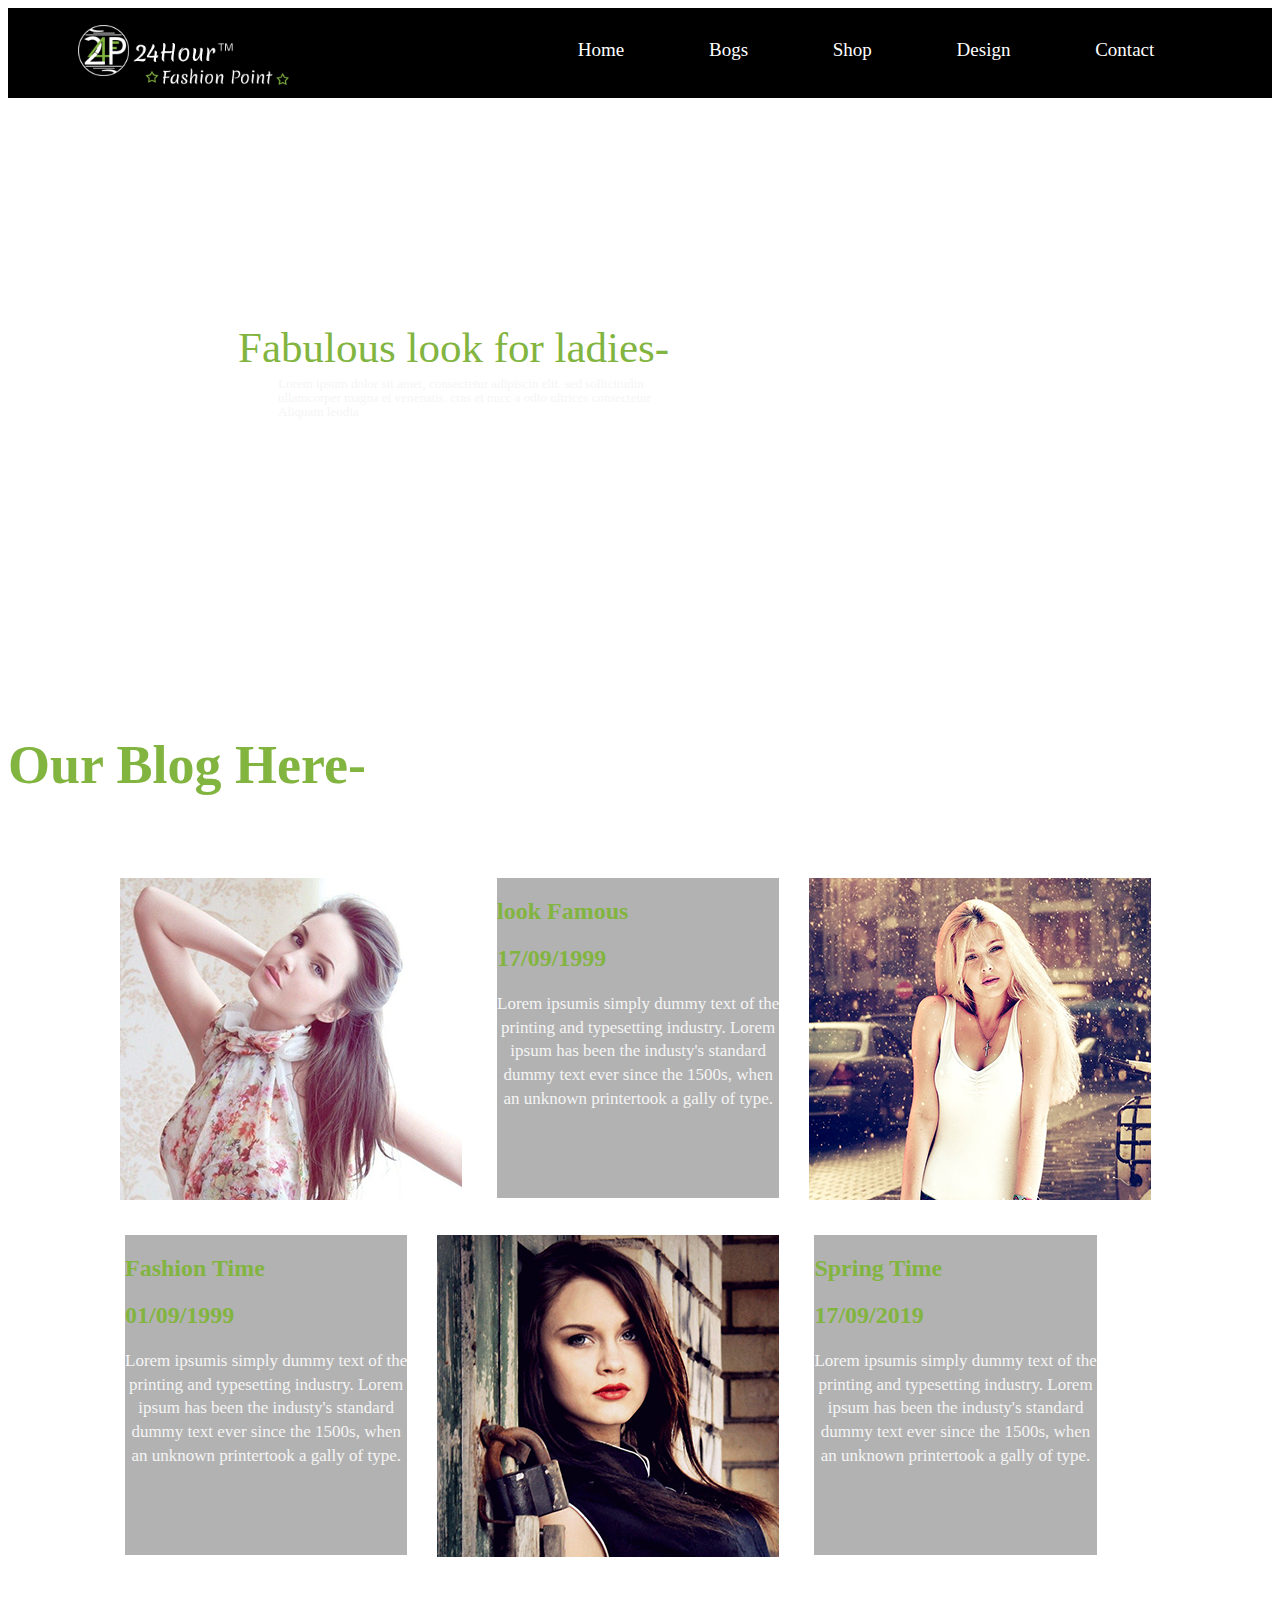
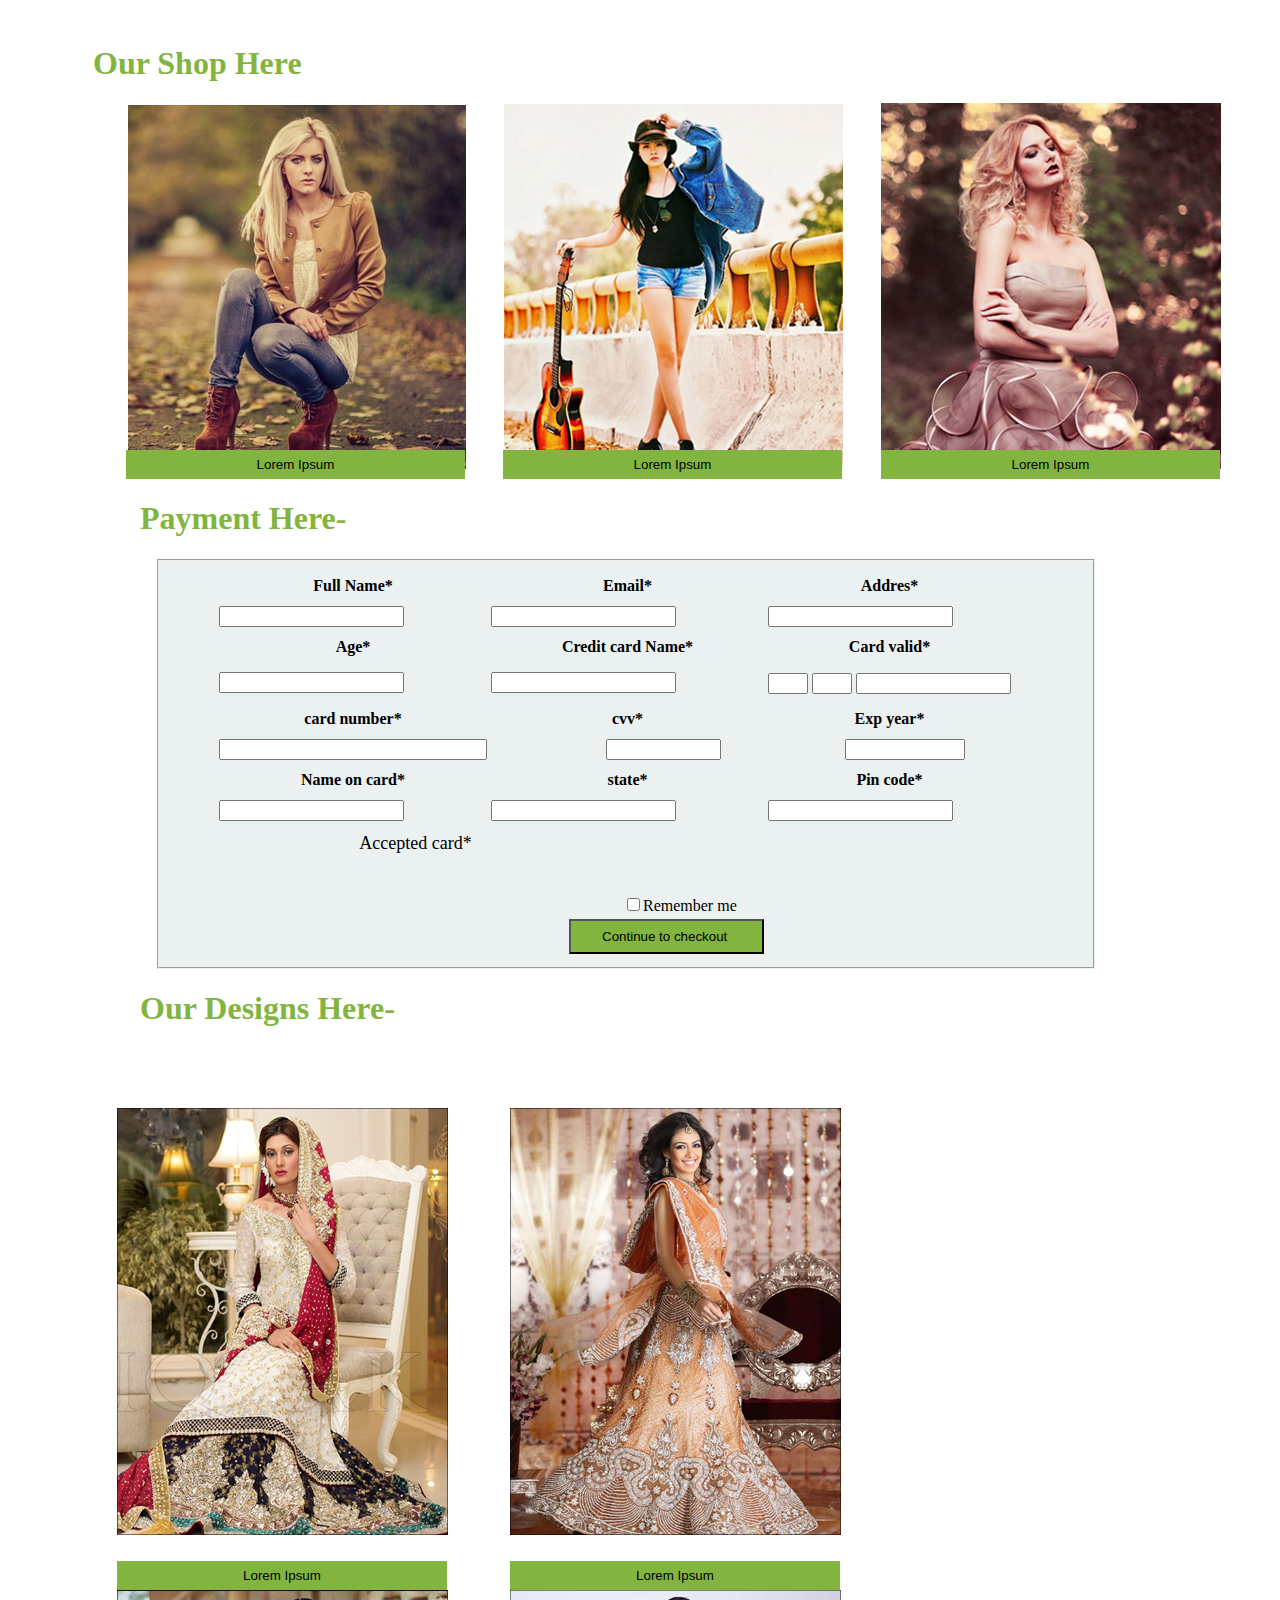
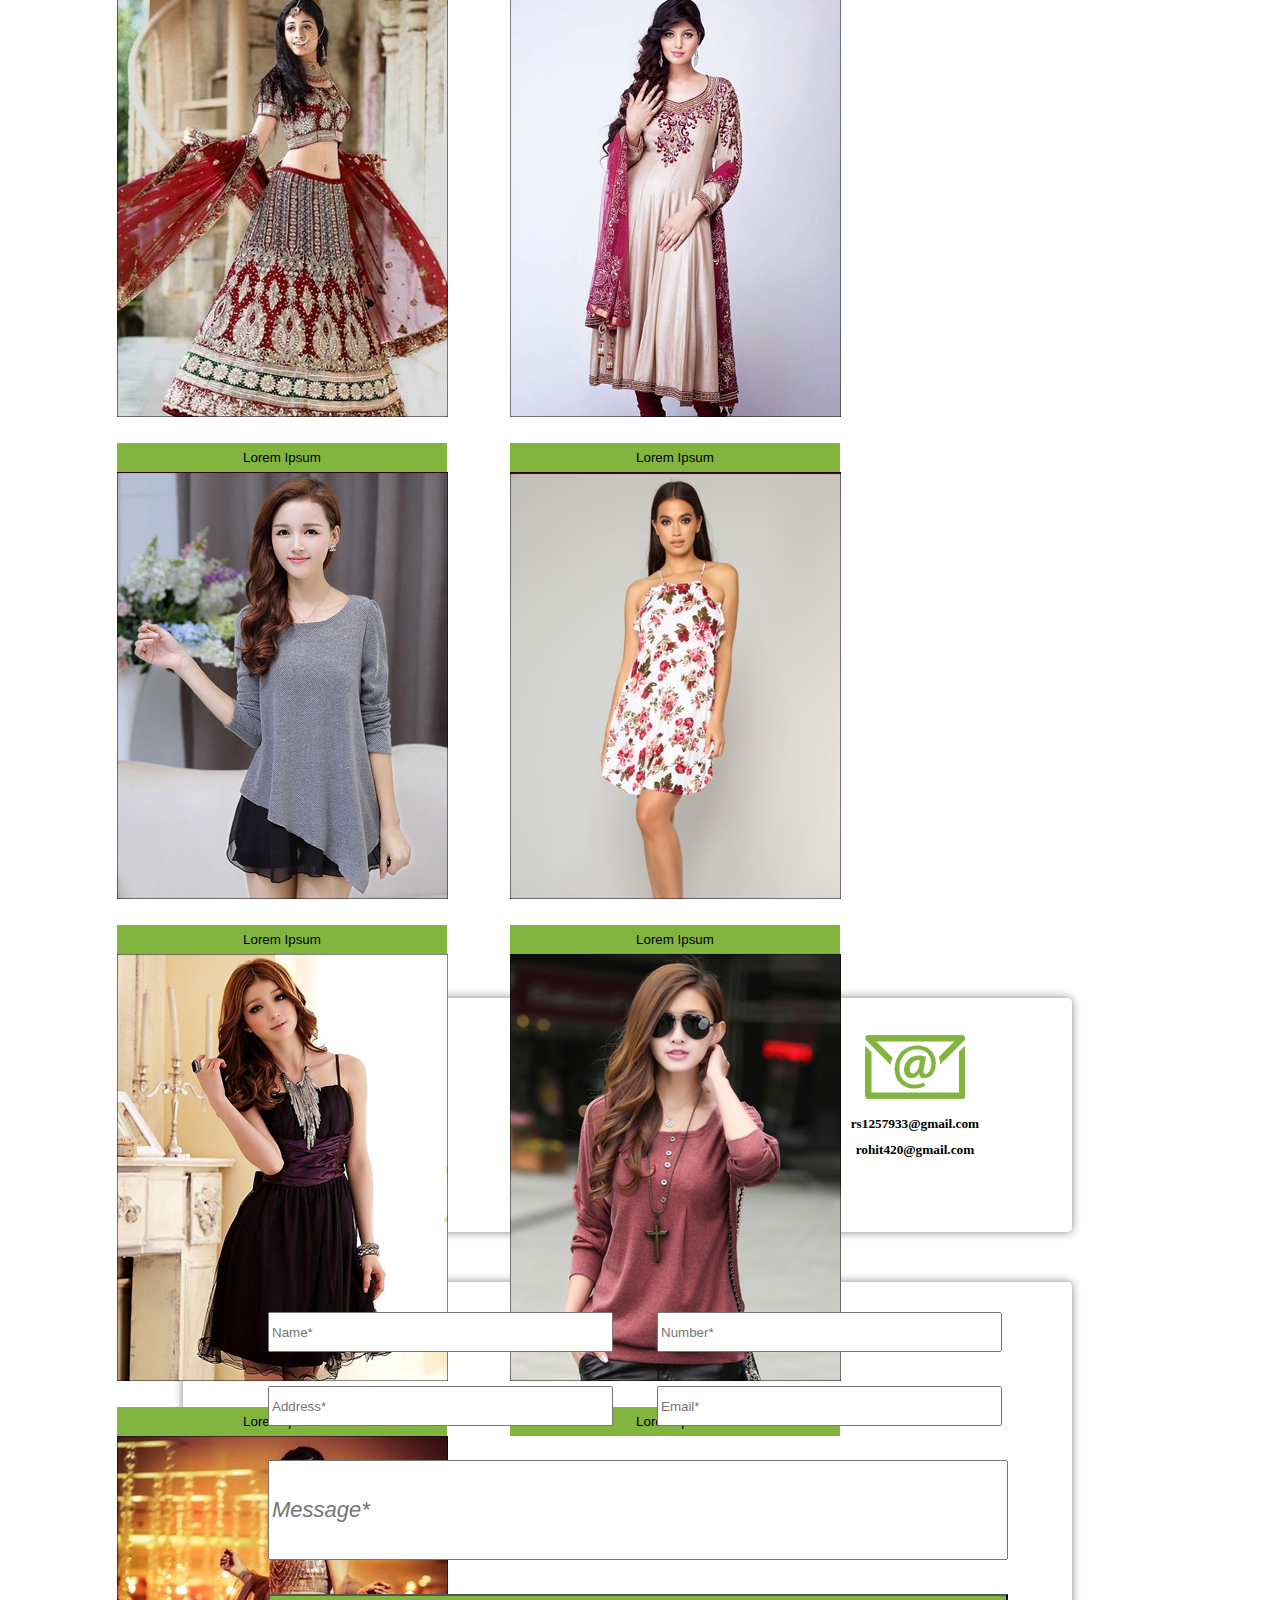
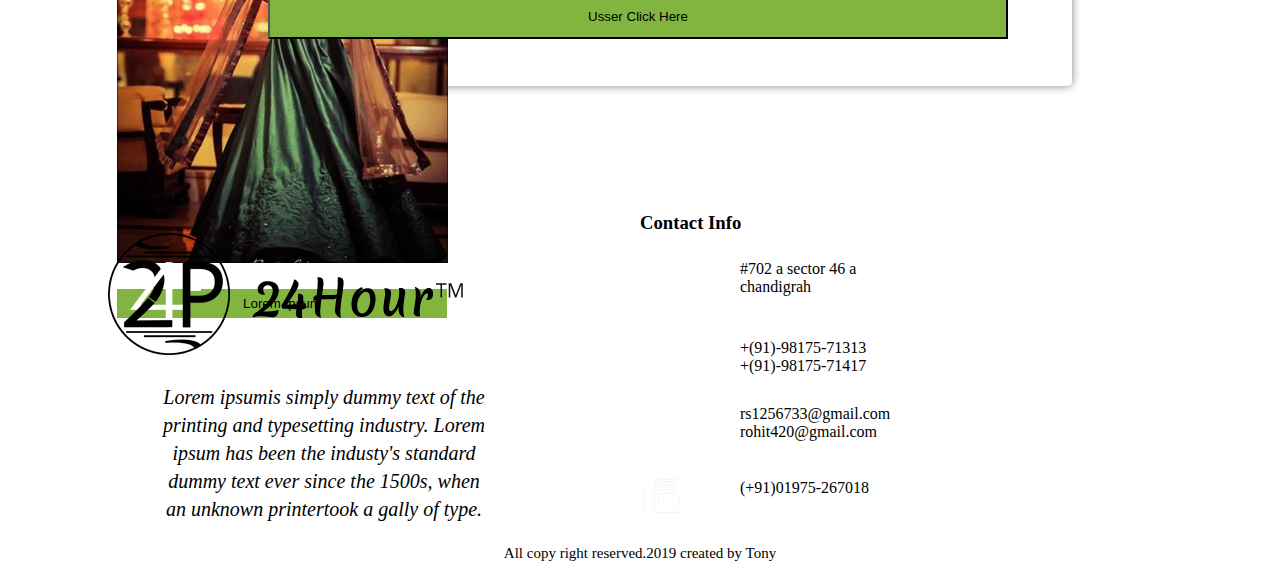
==== index.html @ b6241920 "Modifid" ====
<html>
<head>
<title>Fasion Point</title>
<link rel="stylesheet" type="text/css" href="fasion.css">
<script src="/home/rohit/Desktop/programming/html/jquery-3.4.1.js"></script>
<script>

</script>
</head>
<body>
<section class="head">
<div class="logo">
<img src="image/logo.png" alt="img">
</div>
<div class="icons">
<ul>
<li>Home</li>
<li>Bogs</li>
<li>Shop</li>
<li>Design</li>
<li>Contact</li>
</ul>
</div>
</section>
<section class="banner">
<div class="tex">
<h1>Fabulous look for ladies- </h1>
<p>Lorem ipsum dolor sit amet, consectetur adipiscin elit. sed sollicitudin<br>ullamcorper magna et venenatis. cras et nucc a odio ultrices consectetur<br>Aliquam leodia</p>

</div>
</section>
<section class="mid">
<h1>Our Blog Here-</h1>
</section>
<section class="middle">
<div class="r">
<div class="s">
<img src="image/blog.png">
</div>
<div class="s1">
<h2>look Famous</h2>
<h2>17/09/1999</h2>
<p>Lorem ipsumis simply dummy text of the <br>printing and typesetting industry. Lorem<br> ipsum has been the industy's standard<br> dummy text ever since the 1500s, when<br> an unknown printertook a gally of type.</p>
</div>
<div class="s">
<img src="image/blog1.png">
</div>
<div class="s1">
<h2>Fashion Time</h2>
<h2>01/09/1999</h2>
<p>Lorem ipsumis simply dummy text of the <br>printing and typesetting industry. Lorem<br> ipsum has been the industy's standard<br> dummy text ever since the 1500s, when<br> an unknown printertook a gally of type.</p>
</div>
<div class="s">
<img src="image/blog2.png">
</div>
<div class="s1">
<h2>Spring Time</h2>
<h2>17/09/2019</h2>
<p>Lorem ipsumis simply dummy text of the <br>printing and typesetting industry. Lorem<br> ipsum has been the industy's standard<br> dummy text ever since the 1500s, when<br> an unknown printertook a gally of type.</p>
</div>
</div>
</section>
<section class="mod">
<h1>Our Shop Here</h1>
<div class="img">
<img src="image/shop.png">
<button class="bu">Lorem Ipsum</button>
<img src="image/shop1.png">
<button class="bu">Lorem Ipsum</button>
<img src="image/shop2.png">
<button class="bu">Lorem Ipsum</button>
</div>
<div class="container">
<div class="form">
<h1>Payment Here-</h1>
<form class="fo">
<fieldset class="a">

<table class="a2">
<tr style="line-height: 2;font-weight: 100;">
<th>Full Name*</th>
<th>Email*</th>
<th>Addres*</th>
</tr>
<tr>
<td><input type="text" required></td>
<td><input type="email"></td>
<td><input type="text"></td>
</tr>
<tr style="line-height: 2;font-weight: 100;">
<th>Age*</th>

<th>Credit card Name*</th>
<th>Card valid*</th>
</tr>
<tr style="line-height: 2;font-weight: 100;">
<td><input type="text"></td>
<td><input type="trxt"></td>
<td><input type="text" style="width: 40px;">
<input type="text" style="width: 40px;">
<input type="text" style="width: 155px;"></td>
</tr>
<tr style="line-height: 2;font-weight: 100;">
<th>card number*</th>
<th>cvv*</th>
<th>Exp year*</th>
</tr>
<tr>
<td><input type="text" style="width: 268px;">	</td>
<td><input type="text" style="width: 115px;margin-left: 115px;"></td>
<td><input type="text" style="width: 120px;margin-left: 77px;"></td>
</tr>
<tr style="line-height: 2;font-weight: 100;">
<th>Name on card*</th>
<th>state*</th>
<th>Pin code*</th>
</tr>
<tr>
<td><input type="text"></td>
<td><input type="text"></td>
<td><input type="text"></td>
</tr>
<tr>
<th><h5 style="margin-left: 125px;font-size: 18px;font-weight: 300;font-style: normal;line-height: 2;">Accepted card*</h5>
<tr>
<td></td>
<td><input type="checkbox" style="margin-left: 136px;">Remember me</td>

</tr>
<tr>
<td></td>
<td>
<input type="submit" value="Continue to checkout " style="margin-left: 78px;background: #82b440;color: black;height: 35px;width: 195px;">
</td></tr>
</table>
</fieldset>
</form>
<h1>Our Designs Here-</h1>
</div>
</div>
</section>
<section class="banner2">
<div class="design">
<img src="image/D.png">
<button class="bu1">Lorem Ipsum</button>
<img src="image/D1.png">
<button class="bu1">Lorem Ipsum</button>
<img src="image/D2.png">
<button class="bu1">Lorem Ipsum</button>
<img src="image/D3.png">
<button class="bu1">Lorem Ipsum</button>
<img src="image/D4.png">
<button class="bu1">Lorem Ipsum</button>
<img src="image/D5.png">
<button class="bu1">Lorem Ipsum</button>
<img src="image/D6.png">
<button class="bu1">Lorem Ipsum</button>
<img src="image/D7.png">
<button class="bu1">Lorem Ipsum</button>
<img src="image/D8.png">
<button class="bu1">Lorem Ipsum</button>
</div>

</section>
<section class="contact">
<div class="d">
<div class="d1">
<img src="image/call.png">
<h5>+(91)-98171-99313</h5>
<h5>+(91)-98175-71417</h5>
</div>
<div class="d2">
<img src="image/location.png">
<h5>#702 a sector 46 a</h5>
<h5>chandigrah</h5>
</div>
<div class="d3">
<img src="image/email.png">
<h5>rs1257933@gmail.com</h5>
<h5>rohit420@gmail.com</h5>
</div>
</div>
<div class="d4">
<div class="d5">
<table class="q">
<tr>
<td><input type="text" placeholder="Name*" style="width: 345px;height: 40px;margin-right: 40px;margin-bottom: 30px;">
<input type="text" placeholder="Number*" style="width: 345px;height: 40px;margin-right: 40px;margin-bottom: 30px;"></td>
</tr>
<tr>
<td><input type="text" placeholder="Address*" style="width: 345px;height: 40px;margin-right: 40px;margin-bottom: 30px;">
<input type="email" placeholder="Email*" style="width: 345px;height: 40px;margin-right: 40px;margin-bottom: 30px;">	</td>
</tr>
<tr>
<td><input type="textarea" placeholder="Message*" style="width: 740px;height: 100px;font-size: 22px;line-height: 2;font-weight: 100;font-style: italic;margin-right: 40px;margin-bottom: 30px;"></td>

</tr>
<tr>
<td><input type="submit" value="Usser Click Here" style="width: 740px;height: 45px;background: #82b440;margin-right: 40px;margin-bottom: 30px;"></td>
</tr>
</table>
</div>
</div>
</section>
<section class="bottom">
<div class="b1">
<img src="image/flogo.png">
<p>
Lorem ipsumis simply dummy text of the <br>printing and typesetting industry. Lorem<br> ipsum has been the industy's standard<br> dummy text ever since the 1500s, when<br> an unknown printertook a gally of type.
</p>
</div>
<div class="b2">
<h3>Contact Info</h3>
<img src="image/loc.png">
<p>#702 a sector 46 a<br>chandigrah</p>
<img src="image/cal.png">
<p>+(91)-98175-71313<br>+(91)-98175-71417</p>
<img src="image/em.png">
<p>rs1256733@gmail.com<br>rohit420@gmail.com</p>
<img src="image/fax.png">
<p>(+91)01975-267018</p>

</div>
</section>
<section class="last">
<p>All copy right reserved.2019 created by Tony</p>
</section>

</body>
</html>
---- fasion.css ----
.head{
height:90px;
width:100%;
background:black;
}
.logo{
margin-left: 70px;
width: 40%;
float: left;
margin-top: -6px;
}
.logo img{
margin-top: 23px;

height: 60px;
}
.icons{
width:66%;
float:right;
font-size:19px;
margin-top: -65px;
}
.icons li{
color:white;
display:inline;
margin: 40px;
}
.icons ul{
padding-left: 100px;
}
.banner{
width:100%;
height:600px;
background:url(/home/rohit/Desktop/design/image/banner1.jpg) no-repeat;
margin-top:-20px;
}
.tex p{
color: whitesmoke;
padding-left: 270px;

font-size: 0.813em;

line-height: 1.1;

font-weight: 400;

font-style: normal;
}
.tex h1{
color: #82b440;
padding-left: 230px;

padding-top: 250px;
margin-top: 20px;
font-size: 43px;

line-height: 0;

font-weight: 500;
}
.mid{
color: #82b440;
width:100%;
height:70px;
font-size:27px;
}
.middle{
width:100%;
height:819px;
background:url(/home/rohit/Desktop/design/image/banner1.jpg) no-repeat;
}
.container{width:1170px;margin:0 auto;}
.mod{
color:#82b440;
}
.mod h1{
margin-left: 85px;
}
.img{
margin-left: 85px;
}
.img img{
margin-right: 23px;
margin-left: 35px;
}
.bu{
margin-left: -367px;
width: 339px;
margin-top: -38px;
background: #82b440;
height: 29px;
border: none;
}

.a{
background-color: #e9f0efe6;
width:85%
}
.fo{
margin-left: 100px;
}
.banner2 {
background:url(/home/rohit/Desktop/design/image/banner2.jpg) no-repeat;
width: 100%;
height:1500px;
}
.bu1{
margin-left: -385px;
width: 330px;
margin-top: -84px;
background: #82b440;
height: 29px;
border: none;
}
.design{
margin-left: 50px;

padding-top: 60px;
}
.design img{
padding-right: 50px;
margin-left: 59px;
padding-bottom: 45px;
}
.bottom{
background:url(/home/rohit/Desktop/design/image/banner.jpg) no-repeat;
 width: 100%;

display: inline-block;
}
.b1{
width: 50%;
float:left;
}
.b1 p{
    text-align: center;
    margin-top: 27px;
    font-size: 20px;
    line-height: 1.4;
    font-weight: 100;
    font-style: italic;

}
.b1 img{
margin-top: 85px;

margin-left: 100px;
}
.last{
text-align: center;

margin-top: -16px;

margin-bottom: -13px;
}
.b2{
width:40%;
float:left;
margin-top: 45px;
}
.b2 p{
margin-left: 100px;

margin-top: -35px;

padding-bottom: 20px;
}
.a2{
margin-left:45px;
}
.d{
width:70%;
border: 2px solid white;
border-radius: 5px;
box-shadow: 0 0 10px gray;
margin-left: 175px;
height: 230px;
}
.d1{
width: 33%;
margin-top: 35px;
float: left;

text-align: center;

font-weight: 400;

line-height: 0.3;
}
.d2{
width: 33%;
margin-top: 35px;
float: left;

text-align: center;

font-weight: 400;

line-height: 0.3;
}
.d3{
width: 33%;

float: left;
margin-top: 35px;
text-align: center;

font-weight: 400;

line-height: 0.3;
}
.contact{
margin-top: 50px;
height:750px;
width: 100%;
}
.q{
margin-left: 80px;

margin-top: 25px;
}
.last p{line-height: 1.5;

font-size: 15px;

font-weight: 100;
}
.d4{
width: 70%;

border: 2px solid white;

border-radius: 5px;

box-shadow: 0 0 10px gray;

margin-left: 175px;

height: 400px;
margin-top: 50px;
}
.s{
float: left;
margin-top: 35px;
margin-left: 30px;
}
.s1{
float: left;
background: #0000004d;
color: whitesmoke;
height: 320px;
margin-top: 35px;
margin-left: 35px;
}
.s1 h2{
color: #82b440;
}
.s1 p{
text-align:center;
font-size: 17px;
line-height: 1.4;
font-weight: 100;
}
.r{
margin-left: 82px;
padding-top: 39px;
}
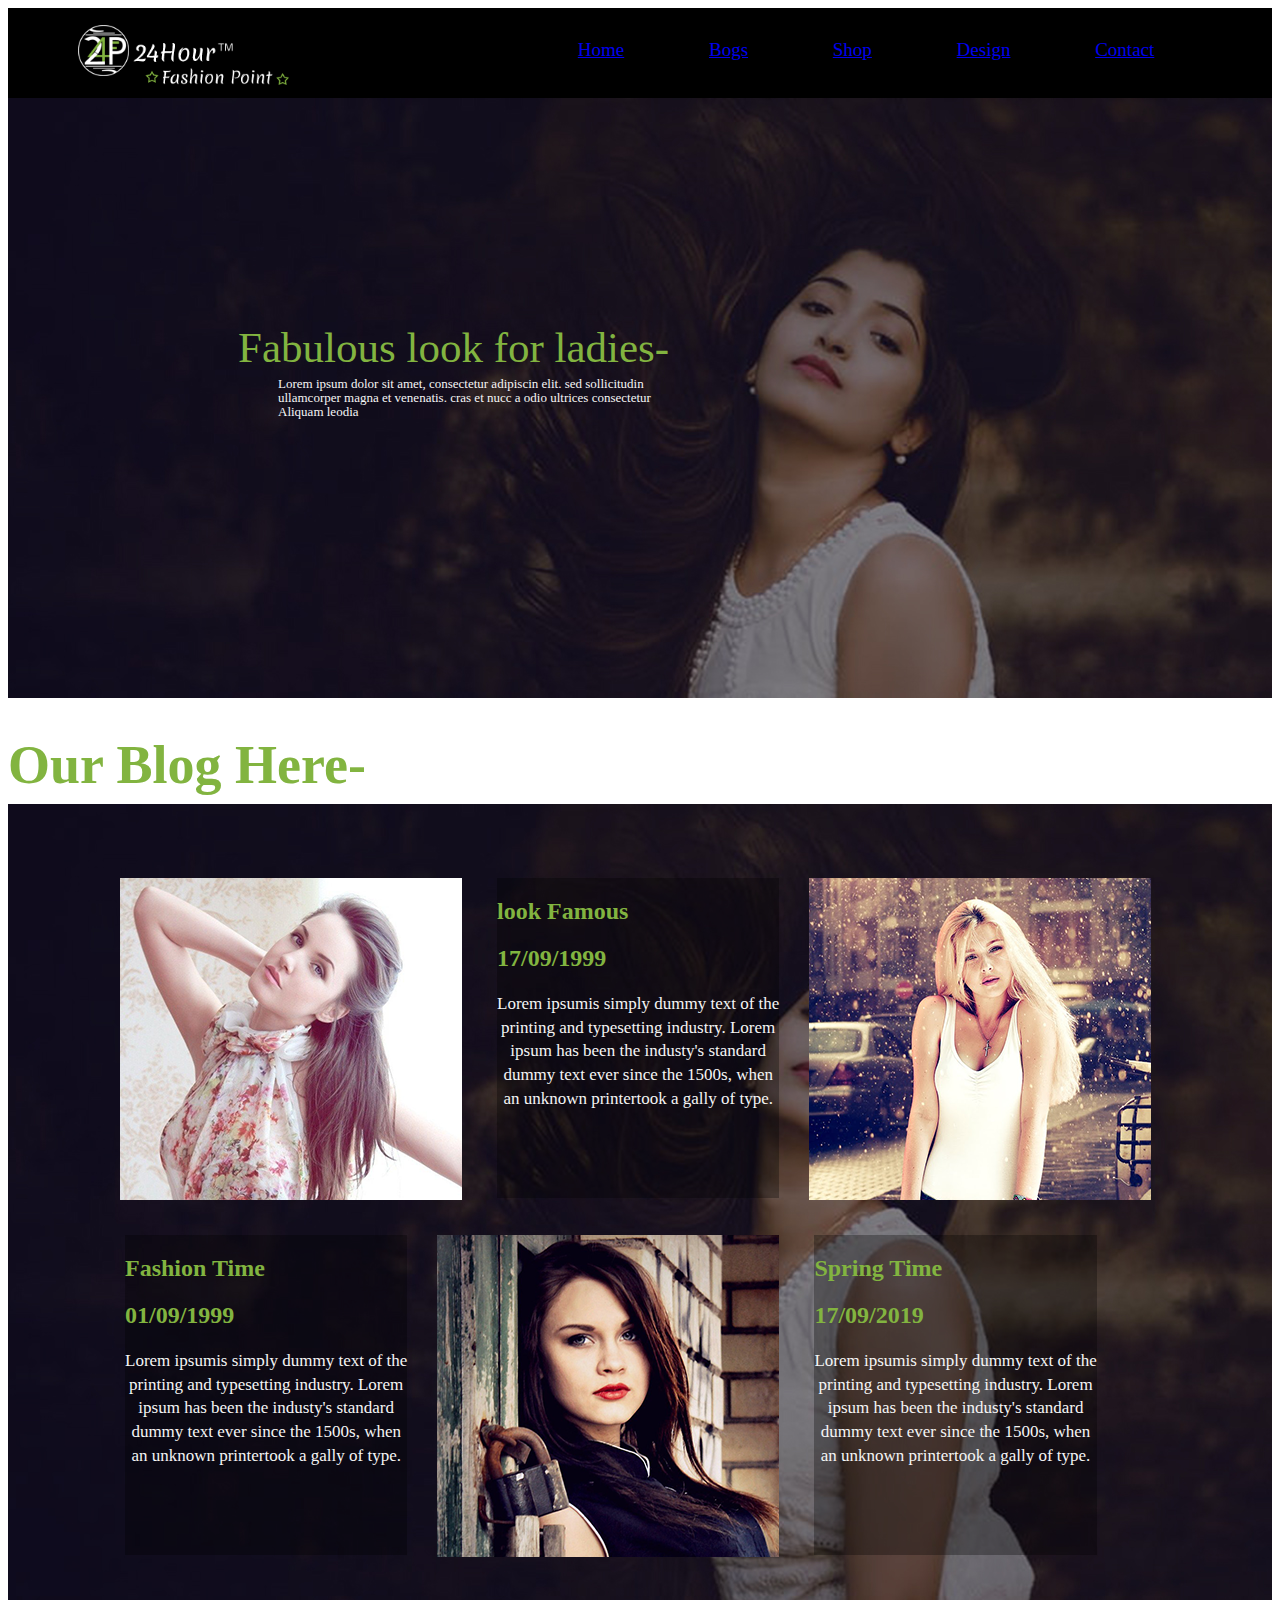
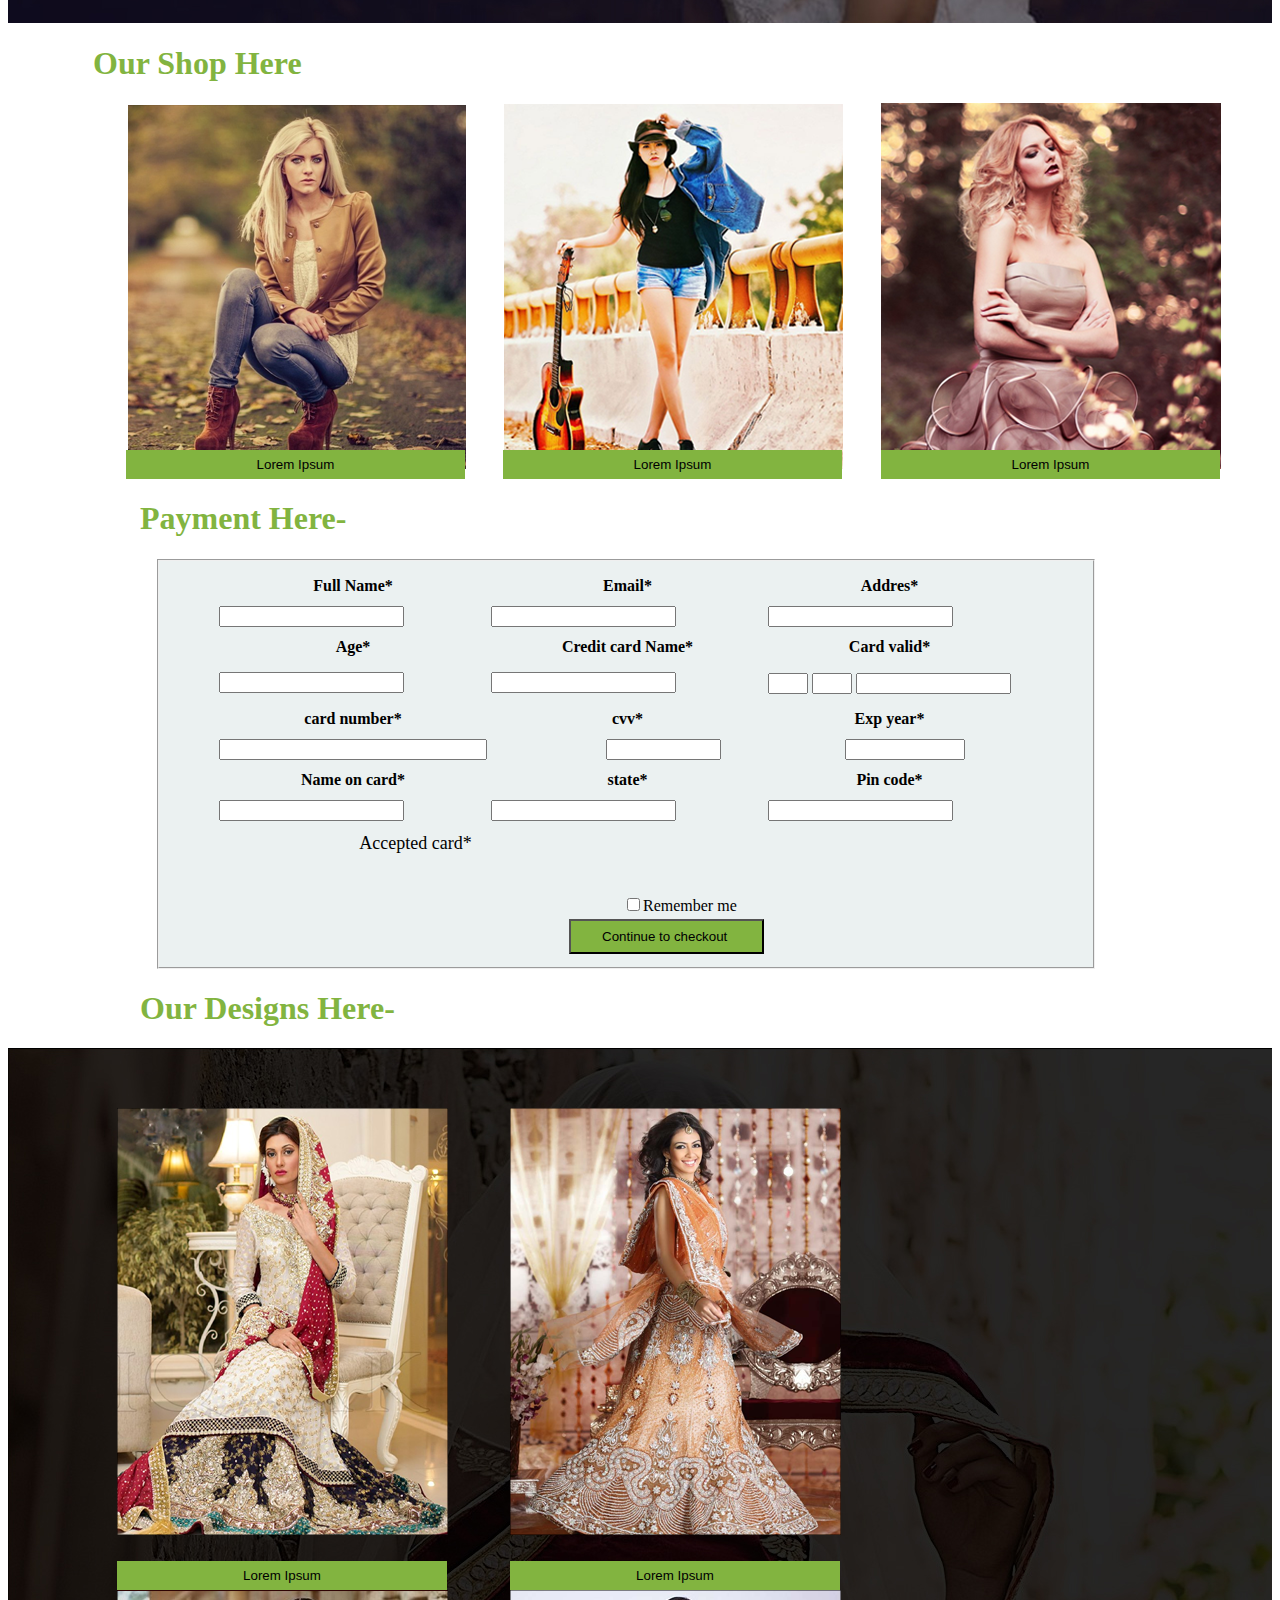
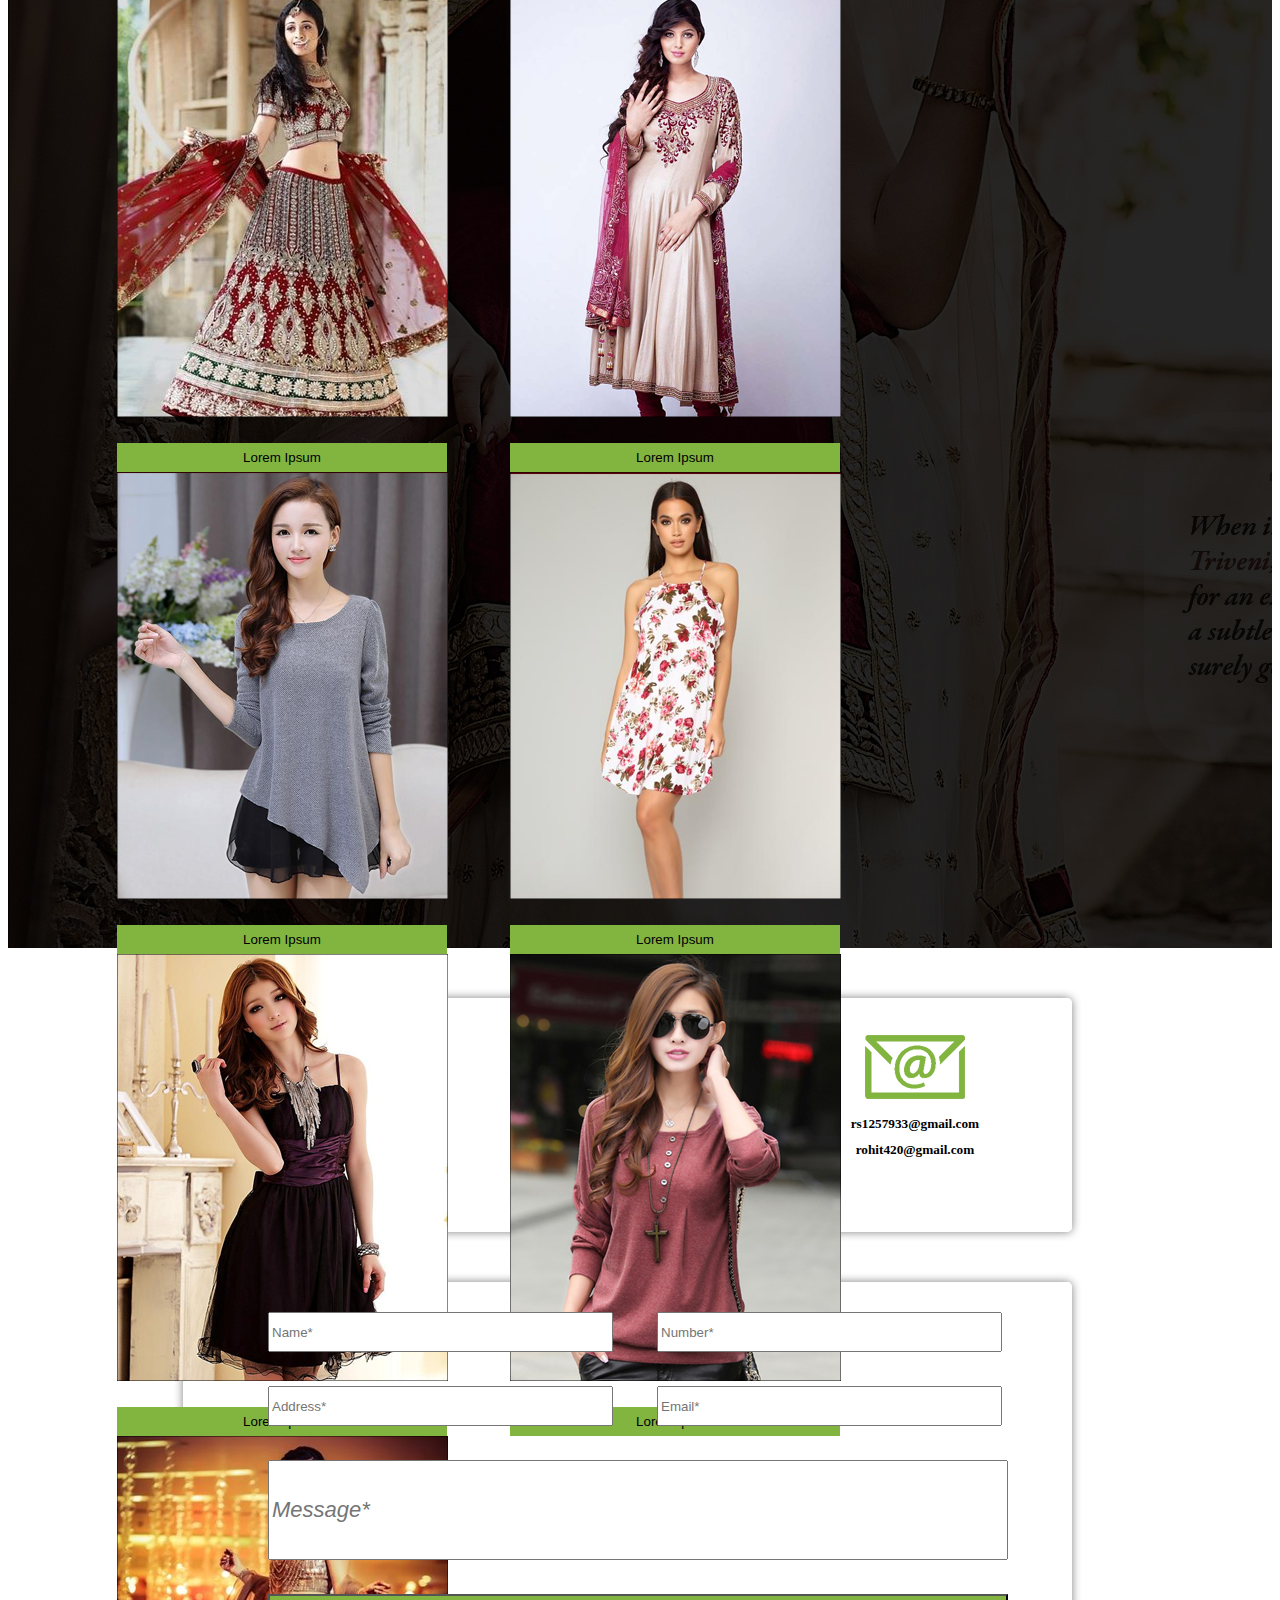
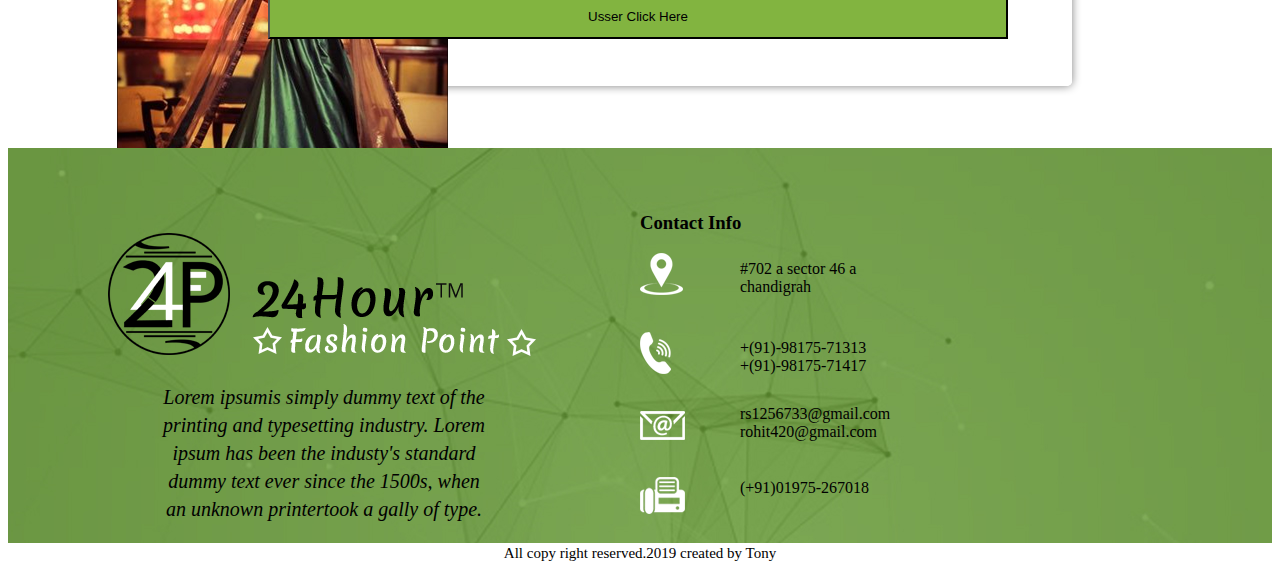
==== commit 9ff51994: "Modifide" ====
--- a/index.html
+++ b/index.html
@@ -1,7 +1,7 @@
 <html>
 <head>
 <title>Fasion Point</title>
-<link rel="stylesheet" type="text/css" href="fasion.css">
+<link rel="stylesheet" type="text/css" href="file.css">
 <script src="/home/rohit/Desktop/programming/html/jquery-3.4.1.js"></script>
 <script>
 
@@ -10,57 +10,57 @@
 <body>
 <section class="head">
 <div class="logo">
-<img src="image/logo.png" alt="img">
+<a href="#1"><img src="image/logo.png" alt="img"></a>
 </div>
 <div class="icons">
 <ul>
-<li>Home</li>
-<li>Bogs</li>
-<li>Shop</li>
-<li>Design</li>
-<li>Contact</li>
+<li><a href="#1">Home</a></li>
+<li><a href="#2">Bogs</a></li>
+<li><a href="#3">Shop</a></li>
+<li><a href="#4">Design</a></li>
+<li><a href="#5">Contact</a></li>
 </ul>
 </div>
 </section>
-<section class="banner">
+<section class="banner" id="1">
 <div class="tex">
 <h1>Fabulous look for ladies- </h1>
 <p>Lorem ipsum dolor sit amet, consectetur adipiscin elit. sed sollicitudin<br>ullamcorper magna et venenatis. cras et nucc a odio ultrices consectetur<br>Aliquam leodia</p>
 
 </div>
 </section>
-<section class="mid">
+<section class="mid" id="2">
 <h1>Our Blog Here-</h1>
 </section>
 <section class="middle">
-<div class="r">
-<div class="s">
-<img src="image/blog.png">
-</div>
-<div class="s1">
-<h2>look Famous</h2>
-<h2>17/09/1999</h2>
-<p>Lorem ipsumis simply dummy text of the <br>printing and typesetting industry. Lorem<br> ipsum has been the industy's standard<br> dummy text ever since the 1500s, when<br> an unknown printertook a gally of type.</p>
-</div>
-<div class="s">
-<img src="image/blog1.png">
-</div>
-<div class="s1">
-<h2>Fashion Time</h2>
-<h2>01/09/1999</h2>
-<p>Lorem ipsumis simply dummy text of the <br>printing and typesetting industry. Lorem<br> ipsum has been the industy's standard<br> dummy text ever since the 1500s, when<br> an unknown printertook a gally of type.</p>
-</div>
-<div class="s">
-<img src="image/blog2.png">
-</div>
-<div class="s1">
-<h2>Spring Time</h2>
-<h2>17/09/2019</h2>
-<p>Lorem ipsumis simply dummy text of the <br>printing and typesetting industry. Lorem<br> ipsum has been the industy's standard<br> dummy text ever since the 1500s, when<br> an unknown printertook a gally of type.</p>
-</div>
-</div>
-</section>
-<section class="mod">
+	<div class="r">
+	<div class="s">
+	<img src="image/blog.png">
+	</div>
+	<div class="s1">
+	<h2>look Famous</h2>
+	<h2>17/09/1999</h2>
+	<p>Lorem ipsumis simply dummy text of the <br>printing and typesetting industry. Lorem<br> ipsum has been the industy's standard<br> dummy text ever since the 1500s, when<br> an unknown printertook a gally of type.</p>
+	</div>
+	<div class="s">
+	<img src="image/blog1.png">
+	</div>
+	<div class="s1">
+	<h2>Fashion Time</h2>
+	<h2>01/09/1999</h2>
+	<p>Lorem ipsumis simply dummy text of the <br>printing and typesetting industry. Lorem<br> ipsum has been the industy's standard<br> dummy text ever since the 1500s, when<br> an unknown printertook a gally of type.</p>
+	</div>
+	<div class="s">
+	<img src="image/blog2.png">
+	</div>
+	<div class="s1">
+	<h2>Spring Time</h2>
+	<h2>17/09/2019</h2>
+	<p>Lorem ipsumis simply dummy text of the <br>printing and typesetting industry. Lorem<br> ipsum has been the industy's standard<br> dummy text ever since the 1500s, when<br> an unknown printertook a gally of type.</p>
+	</div>
+	</div>
+</section>
+<section class="mod" id="3">
 <h1>Our Shop Here</h1>
 <div class="img">
 <img src="image/shop.png">
@@ -139,7 +139,7 @@
 </div>
 </div>
 </section>
-<section class="banner2">
+<section class="banner2" id="4">
 <div class="design">
 <img src="image/D.png">
 <button class="bu1">Lorem Ipsum</button>
@@ -162,7 +162,7 @@
 </div>
 
 </section>
-<section class="contact">
+<section class="contact" id="5">
 <div class="d">
 <div class="d1">
 <img src="image/call.png">
--- a/file.css
+++ b/file.css
@@ -0,0 +1,270 @@
+.head{
+height:90px;
+width:100%;
+background:black;
+}
+.logo{
+margin-left: 70px;
+width: 40%;
+float: left;
+margin-top: -6px;
+}
+.logo img{
+margin-top: 23px;
+
+height: 60px;
+}
+.icons{
+width:66%;
+float:right;
+font-size:19px;
+margin-top: -65px;
+}
+.icons li{
+color:white;
+display:inline;
+margin: 40px;
+}
+.icons ul{
+padding-left: 100px;
+}
+.banner{
+width:100%;
+height:600px;
+background:url(image/banner1.jpg) no-repeat;
+margin-top:-20px;
+}
+.tex p{
+color: whitesmoke;
+padding-left: 270px;
+
+font-size: 0.813em;
+
+line-height: 1.1;
+
+font-weight: 400;
+
+font-style: normal;
+}
+.tex h1{
+color: #82b440;
+padding-left: 230px;
+
+padding-top: 250px;
+margin-top: 20px;
+font-size: 43px;
+
+line-height: 0;
+
+font-weight: 500;
+}
+.mid{
+color: #82b440;
+width:100%;
+height:70px;
+font-size:27px;
+}
+.middle{
+width:100%;
+height:819px;
+background:url(image/banner1.jpg) no-repeat;
+}
+.container{width:1170px;margin:0 auto;}
+.mod{
+color:#82b440;
+}
+.mod h1{
+margin-left: 85px;
+}
+.img{
+margin-left: 85px;
+}
+.img img{
+margin-right: 23px;
+margin-left: 35px;
+}
+.bu{
+margin-left: -367px;
+width: 339px;
+margin-top: -38px;
+background: #82b440;
+height: 29px;
+border: none;
+}
+
+.a{
+background-color: #e9f0efe6;
+width:85%
+}
+.fo{
+margin-left: 100px;
+}
+.banner2 {
+background:url(image/banner2.jpg) no-repeat;
+width: 100%;
+height:1500px;
+}
+.bu1{
+margin-left: -385px;
+width: 330px;
+margin-top: -84px;
+background: #82b440;
+height: 29px;
+border: none;
+}
+.design{
+margin-left: 50px;
+
+padding-top: 60px;
+}
+.design img{
+padding-right: 50px;
+margin-left: 59px;
+padding-bottom: 45px;
+}
+.bottom{
+background:url(image/banner.jpg) no-repeat;
+ width: 100%;
+
+display: inline-block;
+}
+.b1{
+width: 50%;
+float:left;
+}
+.b1 p{
+    text-align: center;
+    margin-top: 27px;
+    font-size: 20px;
+    line-height: 1.4;
+    font-weight: 100;
+    font-style: italic;
+
+}
+.b1 img{
+margin-top: 85px;
+
+margin-left: 100px;
+}
+.last{
+text-align: center;
+
+margin-top: -16px;
+
+margin-bottom: -13px;
+}
+.b2{
+width:40%;
+float:left;
+margin-top: 45px;
+}
+.b2 p{
+margin-left: 100px;
+
+margin-top: -35px;
+
+padding-bottom: 20px;
+}
+.a2{
+margin-left:45px;
+}
+.d{
+width:70%;
+border: 2px solid white;
+border-radius: 5px;
+box-shadow: 0 0 10px gray;
+margin-left: 175px;
+height: 230px;
+}
+.d1{
+width: 33%;
+margin-top: 35px;
+float: left;
+
+text-align: center;
+
+font-weight: 400;
+
+line-height: 0.3;
+}
+.d2{
+width: 33%;
+margin-top: 35px;
+float: left;
+
+text-align: center;
+
+font-weight: 400;
+
+line-height: 0.3;
+}
+.d3{
+width: 33%;
+
+float: left;
+margin-top: 35px;
+text-align: center;
+
+font-weight: 400;
+
+line-height: 0.3;
+}
+.contact{
+margin-top: 50px;
+height:750px;
+width: 100%;
+}
+.q{
+margin-left: 80px;
+
+margin-top: 25px;
+}
+.last p{line-height: 1.5;
+
+font-size: 15px;
+
+font-weight: 100;
+}
+.d4{
+width: 70%;
+
+border: 2px solid white;
+
+border-radius: 5px;
+
+box-shadow: 0 0 10px gray;
+
+margin-left: 175px;
+
+height: 400px;
+margin-top: 50px;
+}
+.s{
+float: left;
+margin-top: 35px;
+margin-left: 30px;
+}
+.s1{
+float: left;
+background: #0000004d;
+color: whitesmoke;
+height: 320px;
+margin-top: 35px;
+margin-left: 35px;
+}
+.s1 h2{
+color: #82b440;
+}
+.s1 p{
+text-align:center;
+font-size: 17px;
+line-height: 1.4;
+font-weight: 100;
+}
+.r{
+margin-left: 82px;
+padding-top: 39px;
+}
+
+
+
